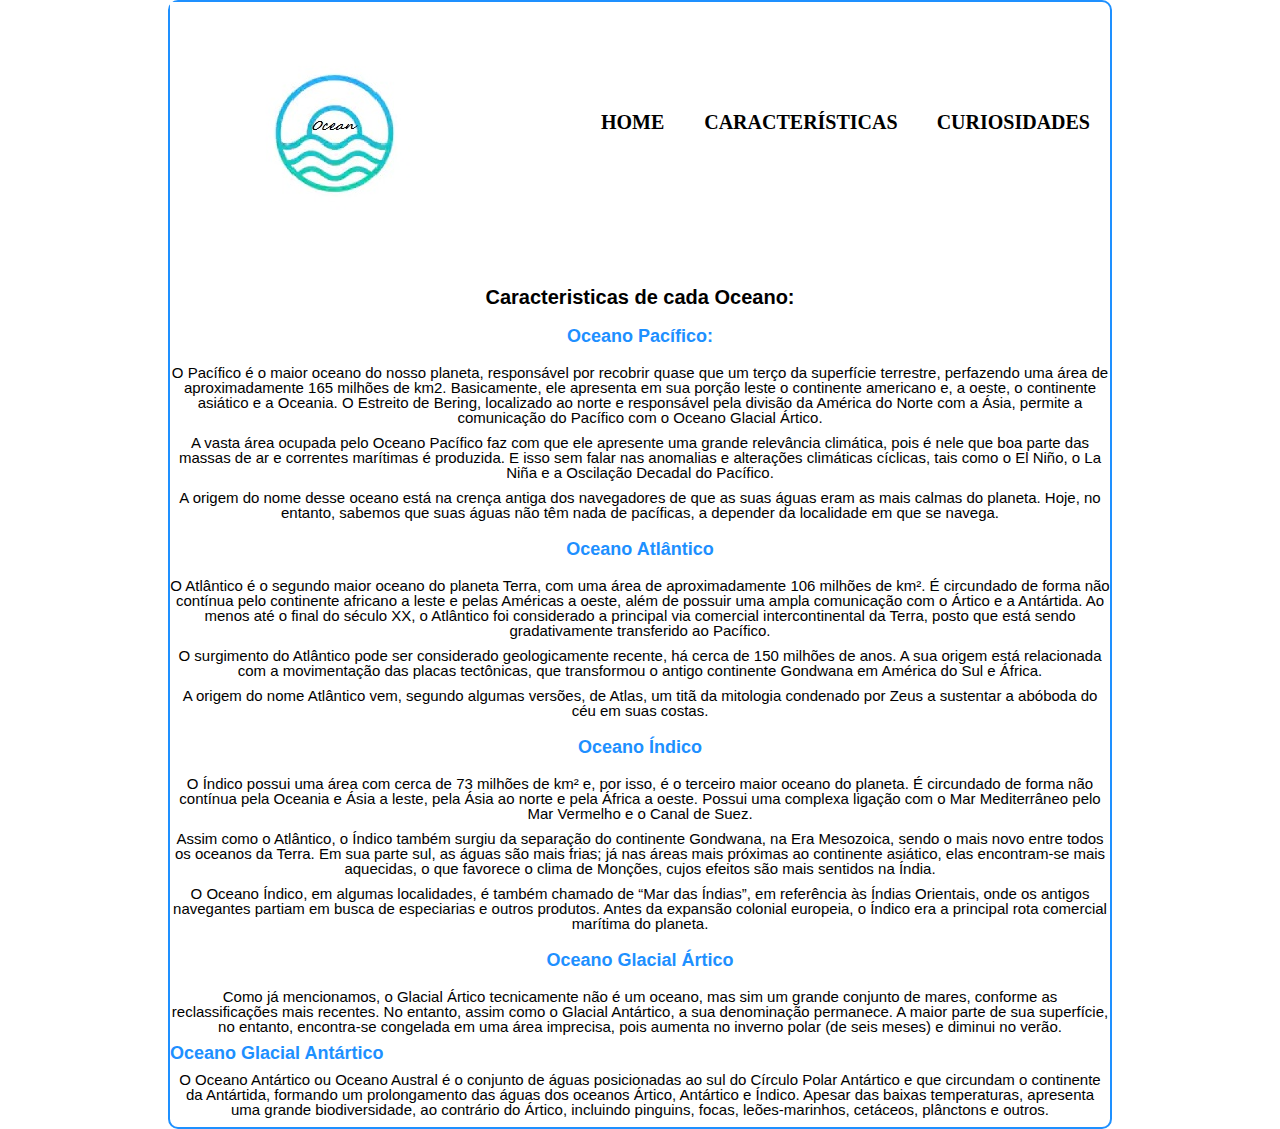
==== caracteristicas.html @ c292a08f "Primeiro Commit" ====
<!DOCTYPE html>
<html>
<head>
	<title> Características do Oceano </title>
	<link rel="stylesheet" href="style.css">
	<link rel="stylesheet" href="reset.css">
</head>
<body>
	<div class="logo">
	<header>
			<h1>
				<img src="ocean.jpg" alt="Logo da página">
			</h1>
			<nav>
				<ul>
					<li><a href="index.html"> Home </a></li>
					<li><a href="caracteristicas.html"> Características</a></li>
					<li><a href="curiosidades.html"> Curiosidades </a></li>
				</ul>
			</nav>

		<h2 class="titulo"> Caracteristicas de cada Oceano: </h2>

		<h3 class="subtitulo"> Oceano Pacífico: </h3>


			<p class="conteudo">O Pacífico é o maior oceano do nosso planeta, responsável por recobrir quase que um terço da superfície terrestre, perfazendo uma área de aproximadamente 165 milhões de km2. Basicamente, ele apresenta em sua porção leste o continente americano e, a oeste, o continente asiático e a Oceania. O Estreito de Bering, localizado ao norte e responsável pela divisão da América do Norte com a Ásia, permite a comunicação do Pacífico com o Oceano Glacial Ártico.</p>

			<p class="conteudo">A vasta área ocupada pelo Oceano Pacífico faz com que ele apresente uma grande relevância climática, pois é nele que boa parte das massas de ar e correntes marítimas é produzida. E isso sem falar nas anomalias e alterações climáticas cíclicas, tais como o El Niño, o La Niña e a Oscilação Decadal do Pacífico.</p>

			<p class="conteudo">A origem do nome desse oceano está na crença antiga dos navegadores de que as suas águas eram as mais calmas do planeta. Hoje, no entanto, sabemos que suas águas não têm nada de pacíficas, a depender da localidade em que se navega.</p>


		<h4 class="subtitulo"> Oceano Atlântico </h4>

			<p class="conteudo">O Atlântico é o segundo maior oceano do planeta Terra, com uma área de aproximadamente 106 milhões de km². É circundado de forma não contínua pelo continente africano a leste e pelas Américas a oeste, além de possuir uma ampla comunicação com o Ártico e a Antártida. Ao menos até o final do século XX, o Atlântico foi considerado a principal via comercial intercontinental da Terra, posto que está sendo gradativamente transferido ao Pacífico.</p>

			<p class="conteudo">O surgimento do Atlântico pode ser considerado geologicamente recente, há cerca de 150 milhões de anos. A sua origem está relacionada com a movimentação das placas tectônicas, que transformou o antigo continente Gondwana em América do Sul e África.</p>

			<p class="conteudo">A origem do nome Atlântico vem, segundo algumas versões, de Atlas, um titã da mitologia condenado por Zeus a sustentar a abóboda do céu em suas costas.</p>


		<h5 class="subtitulo"> Oceano Índico </h5>

			<p class="conteudo">O Índico possui uma área com cerca de 73 milhões de km² e, por isso, é o terceiro maior oceano do planeta. É circundado de forma não contínua pela Oceania e Ásia a leste, pela Ásia ao norte e pela África a oeste. Possui uma complexa ligação com o Mar Mediterrâneo pelo Mar Vermelho e o Canal de Suez.</p>


			<p class="conteudo">Assim como o Atlântico, o Índico também surgiu da separação do continente Gondwana, na Era Mesozoica, sendo o mais novo entre todos os oceanos da Terra. Em sua parte sul, as águas são mais frias; já nas áreas mais próximas ao continente asiático, elas encontram-se mais aquecidas, o que favorece o clima de Monções, cujos efeitos são mais sentidos na Índia. </p>

			<p class="conteudo">O Oceano Índico, em algumas localidades, é também chamado de “Mar das Índias”, em referência às Índias Orientais, onde os antigos navegantes partiam em busca de especiarias e outros produtos. Antes da expansão colonial europeia, o Índico era a principal rota comercial marítima do planeta.</p>

		<h6 class="subtitulo"> Oceano Glacial Ártico <h6>
			
			<p class="conteudo">Como já mencionamos, o Glacial Ártico tecnicamente não é um oceano, mas sim um grande conjunto de mares, conforme as reclassificações mais recentes. No entanto, assim como o Glacial Antártico, a sua denominação permanece. A maior parte de sua superfície, no entanto, encontra-se congelada em uma área imprecisa, pois aumenta no inverno polar (de seis meses) e diminui no verão.</p>

		<h7 class="subtitulo"> Oceano Glacial Antártico </h7>
			
			<p class="conteudo">O Oceano Antártico ou Oceano Austral é o conjunto de águas posicionadas ao sul do Círculo Polar Antártico e que circundam o continente da Antártida, formando um prolongamento das águas dos oceanos Ártico, Antártico e Índico. Apesar das baixas temperaturas, apresenta uma grande biodiversidade, ao contrário do Ártico, incluindo pinguins, focas, leões-marinhos, cetáceos, plânctons e outros. </p>

	</div>
</header>
</body>
</html>
---- style.css ----
.logo{
	position: relative;
	width: 940px;
	margin: 0 auto;
	border: 2px solid dodgerblue;
	border-radius: 10px;
}

nav {
	position: absolute;
	top: 110px;
	right: 0;

}


nav li {
	display: inline;
	margin: 0 20px 0 15px;

}

nav a{
	text-transform: uppercase;
	color: #000000;
	font-weight: bold;
	font-size: 20px;
	text-decoration: none;

}

nav a:hover {
	color: dodgerblue;
	text-decoration: underline;

}

.texto-central {
	text-align: center;
	margin: 20px 0;
	font-weight: bold;
	font-size: 20px ;
}

.subtitulo {
	color: dodgerblue;
	text-align: center;
	margin: 20px 0;
	font-size: 18px;
	font-weight: bold;
	font-family: arial;
}

.titulo {
	text-align: center;
	margin: 20px 0;
	font-size: 20px;
	font-weight: bold;
	font-family: arial;

}

.conteudo {

	text-align: center;
	margin: 10px 0;
	font-size: 15px;
	font-family: arial;
}

.ocean-atlantico {
	text-align: center;
	margin: 10px 0;
	font-size: 15px;
	font-family: arial;

	
}

#atlantico {
	display: block;
    margin-left: auto;
    margin-right: auto;
}
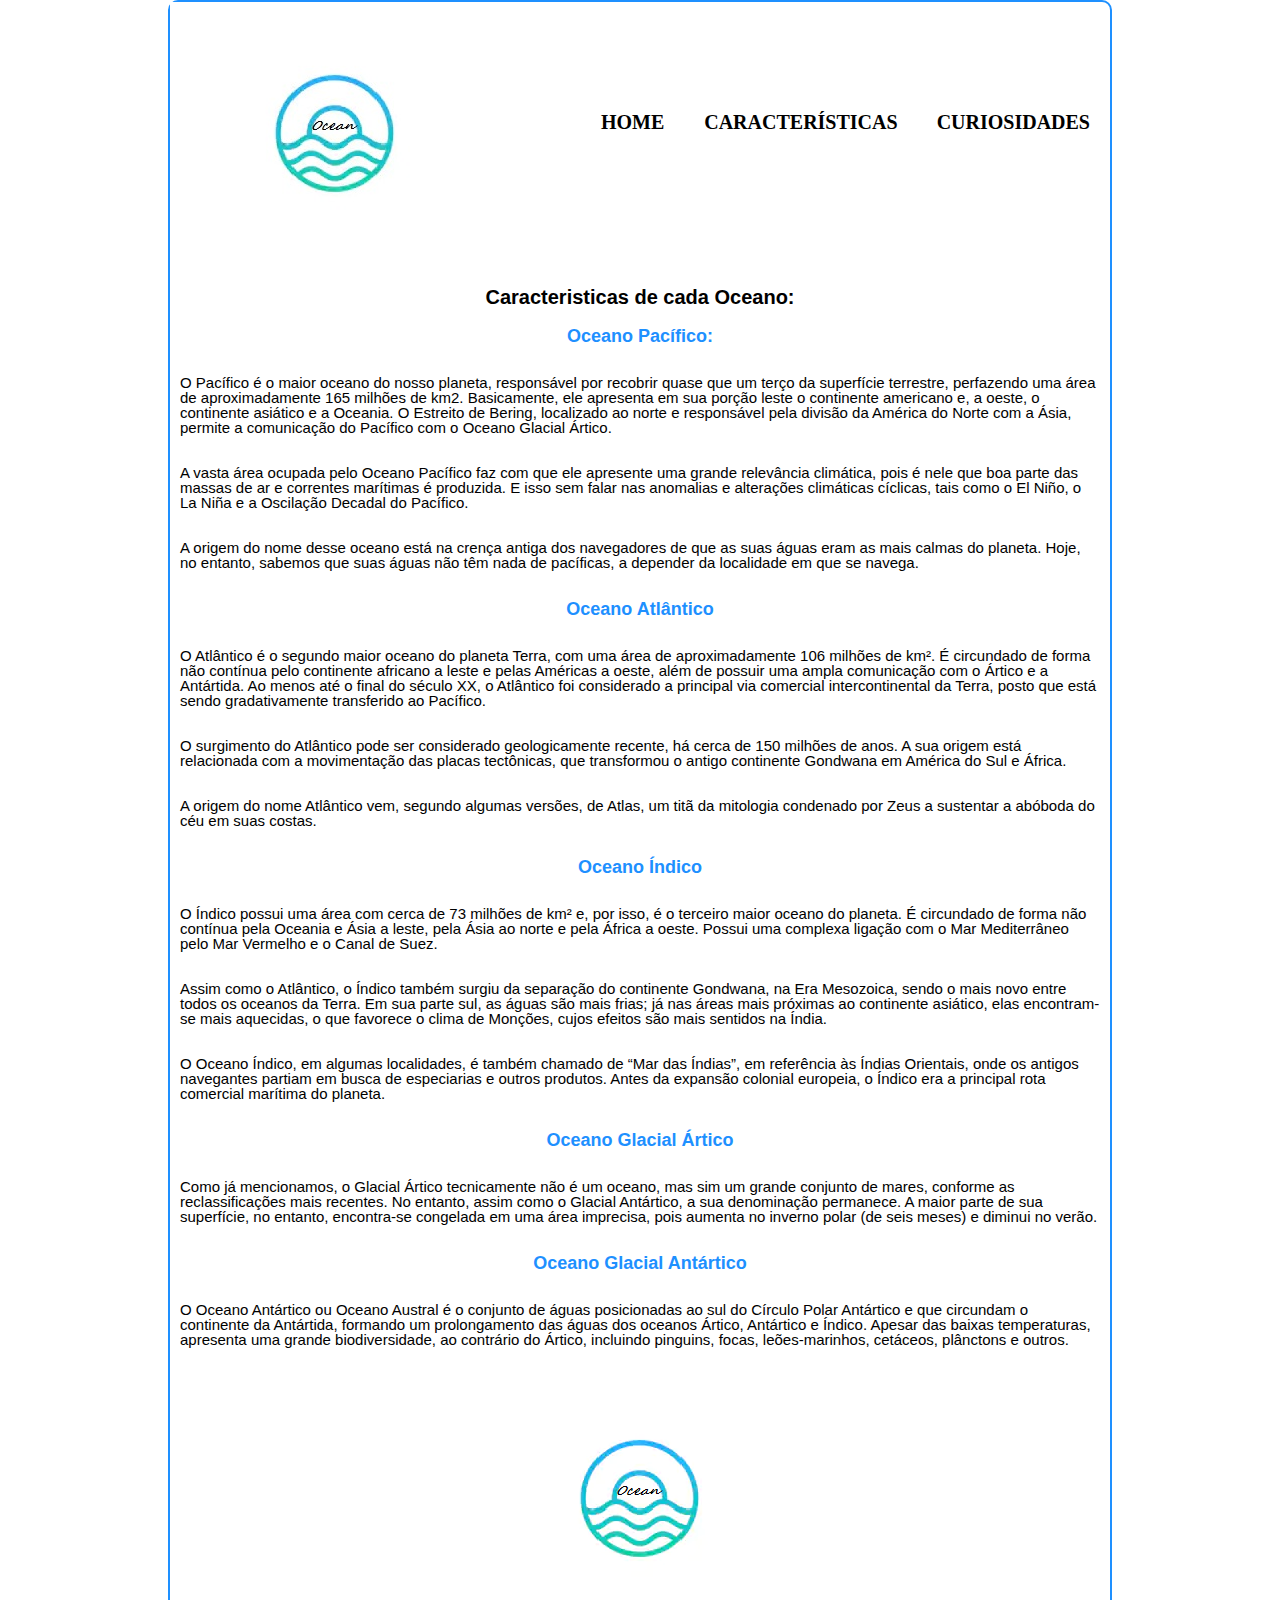
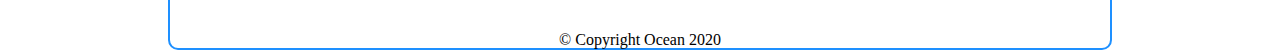
==== commit 651bbd4e: "Adicionando o link youtube e ajustes na pag" ====
--- a/caracteristicas.html
+++ b/caracteristicas.html
@@ -5,12 +5,12 @@
 	<link rel="stylesheet" href="style.css">
 	<link rel="stylesheet" href="reset.css">
 </head>
-<body>
-	<div class="logo">
+
+<body class="margem">
 	<header>
-			<h1>
-				<img src="ocean.jpg" alt="Logo da página">
-			</h1>
+		<h1>
+		<img src="ocean.jpg" alt="Logo da página">
+		</h1>
 			<nav>
 				<ul>
 					<li><a href="index.html"> Home </a></li>
@@ -18,10 +18,10 @@
 					<li><a href="curiosidades.html"> Curiosidades </a></li>
 				</ul>
 			</nav>
-
+	</header>
 		<h2 class="titulo"> Caracteristicas de cada Oceano: </h2>
 
-		<h3 class="subtitulo"> Oceano Pacífico: </h3>
+		<h2 class="subtitulo"> Oceano Pacífico: </h2>
 
 
 			<p class="conteudo">O Pacífico é o maior oceano do nosso planeta, responsável por recobrir quase que um terço da superfície terrestre, perfazendo uma área de aproximadamente 165 milhões de km2. Basicamente, ele apresenta em sua porção leste o continente americano e, a oeste, o continente asiático e a Oceania. O Estreito de Bering, localizado ao norte e responsável pela divisão da América do Norte com a Ásia, permite a comunicação do Pacífico com o Oceano Glacial Ártico.</p>
@@ -31,7 +31,7 @@
 			<p class="conteudo">A origem do nome desse oceano está na crença antiga dos navegadores de que as suas águas eram as mais calmas do planeta. Hoje, no entanto, sabemos que suas águas não têm nada de pacíficas, a depender da localidade em que se navega.</p>
 
 
-		<h4 class="subtitulo"> Oceano Atlântico </h4>
+		<h2 class="subtitulo"> Oceano Atlântico </h2>
 
 			<p class="conteudo">O Atlântico é o segundo maior oceano do planeta Terra, com uma área de aproximadamente 106 milhões de km². É circundado de forma não contínua pelo continente africano a leste e pelas Américas a oeste, além de possuir uma ampla comunicação com o Ártico e a Antártida. Ao menos até o final do século XX, o Atlântico foi considerado a principal via comercial intercontinental da Terra, posto que está sendo gradativamente transferido ao Pacífico.</p>
 
@@ -40,7 +40,7 @@
 			<p class="conteudo">A origem do nome Atlântico vem, segundo algumas versões, de Atlas, um titã da mitologia condenado por Zeus a sustentar a abóboda do céu em suas costas.</p>
 
 
-		<h5 class="subtitulo"> Oceano Índico </h5>
+		<h2 class="subtitulo"> Oceano Índico </h2>
 
 			<p class="conteudo">O Índico possui uma área com cerca de 73 milhões de km² e, por isso, é o terceiro maior oceano do planeta. É circundado de forma não contínua pela Oceania e Ásia a leste, pela Ásia ao norte e pela África a oeste. Possui uma complexa ligação com o Mar Mediterrâneo pelo Mar Vermelho e o Canal de Suez.</p>
 
@@ -49,15 +49,17 @@
 
 			<p class="conteudo">O Oceano Índico, em algumas localidades, é também chamado de “Mar das Índias”, em referência às Índias Orientais, onde os antigos navegantes partiam em busca de especiarias e outros produtos. Antes da expansão colonial europeia, o Índico era a principal rota comercial marítima do planeta.</p>
 
-		<h6 class="subtitulo"> Oceano Glacial Ártico <h6>
+		<h2 class="subtitulo"> Oceano Glacial Ártico <h2>
 			
 			<p class="conteudo">Como já mencionamos, o Glacial Ártico tecnicamente não é um oceano, mas sim um grande conjunto de mares, conforme as reclassificações mais recentes. No entanto, assim como o Glacial Antártico, a sua denominação permanece. A maior parte de sua superfície, no entanto, encontra-se congelada em uma área imprecisa, pois aumenta no inverno polar (de seis meses) e diminui no verão.</p>
 
-		<h7 class="subtitulo"> Oceano Glacial Antártico </h7>
+		<h2 class="subtitulo"> Oceano Glacial Antártico </h2>
 			
 			<p class="conteudo">O Oceano Antártico ou Oceano Austral é o conjunto de águas posicionadas ao sul do Círculo Polar Antártico e que circundam o continente da Antártida, formando um prolongamento das águas dos oceanos Ártico, Antártico e Índico. Apesar das baixas temperaturas, apresenta uma grande biodiversidade, ao contrário do Ártico, incluindo pinguins, focas, leões-marinhos, cetáceos, plânctons e outros. </p>
 
-	</div>
-</header>
+		<footer>
+			<img src="ocean.png" class="rodape">
+			<p class="copyright">&copy; Copyright Ocean 2020</p>
+		</footer>
 </body>
 </html>--- a/style.css
+++ b/style.css
@@ -1,4 +1,4 @@
-.logo{
+.margem{
 	position: relative;
 	width: 940px;
 	margin: 0 auto;
@@ -40,6 +40,7 @@
 	margin: 20px 0;
 	font-weight: bold;
 	font-size: 20px ;
+	font-family: arial;
 }
 
 .subtitulo {
@@ -61,9 +62,9 @@
 }
 
 .conteudo {
-
-	text-align: center;
+	text-align: left;
 	margin: 10px 0;
+	padding: 10px;
 	font-size: 15px;
 	font-family: arial;
 }
@@ -82,3 +83,12 @@
     margin-left: auto;
     margin-right: auto;
 }
+
+footer {
+	text-align: center;
+}
+
+.rodape{
+	align-content: center;
+}
+
